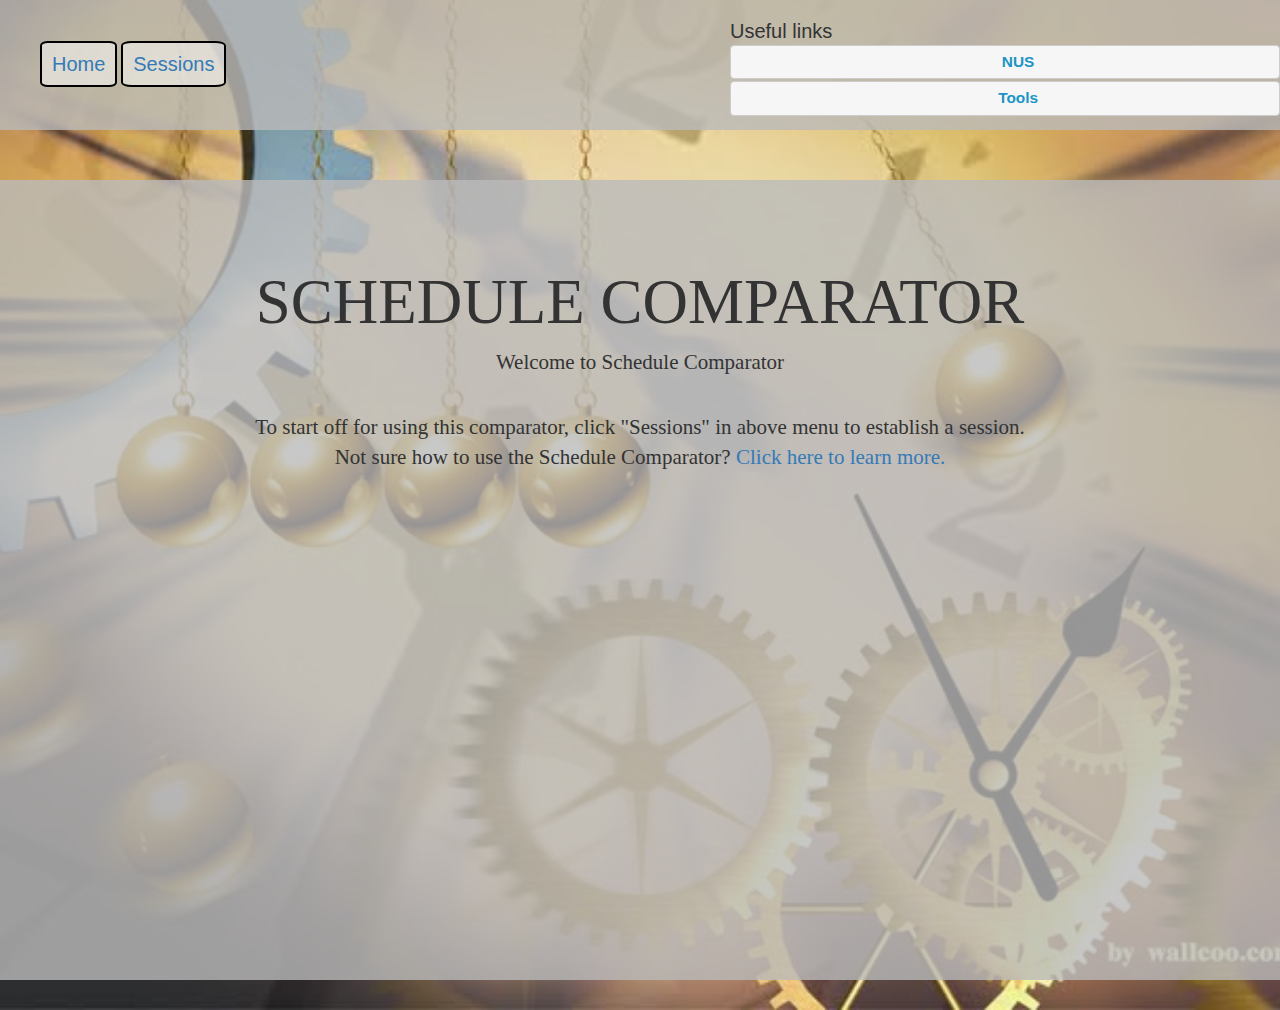
==== SC Finalised Base/index.html @ 9469c9f3 "Renamed ScheduleComparator.html to index.html" ====
<!--
  * MAIN PAGE OF SCHEDULE COMPARATOR
  * ATTN: HELP DIALOG CAN BE IMPROVED TO PROVIDE GREATER CLARITY TO END USERS
-->
<!DOCTYPE HTML>
<html>
  <head>
  	<!-- ALL THE STYLES AND SCRIPTS NEEDED ARE HERE -->
    <link type="text/css" rel="stylesheet" href="bootstrap.css">
    <link type="text/css" rel="stylesheet" href="jquery-ui.css">
    <link type="text/css" rel="stylesheet" href="base.css">
    <script type="text/javascript" src="jquery.js"></script>
    <script type="text/javascript" src="jquery-ui.js"></script>
    <script type="text/javascript" src="main.js"></script>
    <title>Schedule Comparator</title>
  </head>

  <body>
 	  <div class="nav">
 	    <div class="container">
	  	  <ul class="pull-left">
	  	  	<!-- BASE NAVIGATIONS -->
	  	  	<li><a href="ScheduleComparator.html">Home</a></li>
	  	  	<li><a href="/sessions.php">Sessions</a></li>
	  	  </ul>

	  	  <div class="pull-right">
	  	  	<h3>Useful links</h3>
	  	  	<!-- USEFUL LINKS HERE WITH ACCORDION EFFECT -->
	  	  	<div class="accordion">
	  	    	<h3>NUS</h3>
	  	    	<ul>
	  	    		<li><a href="http://www.nusmods.com/" target="_blank">NUSMods</a></li>
			    		<li><a href="http://www.comp.nus.edu.sg/" target="_blank">NUS SoC</a></li>
			    		<li><a href="http://www.cors.nus.edu.sg/" target="_blank">NUS CORS</a></li>
			    	</ul>

	  	    	<h3>Tools</h3>
	  	  		<ul>
	  	  			<li><a href="https://drive.google.com/" target="_blank">Google Drive</a></li>
	  	  			<li><a href="https://www.google.com/calendar/" target="_blank">Google Calendar</a></li>
	  	  		</ul>
	  	  	</div>	
	  	  </div>
	    </div>
	  </div>

	  <div class="jumbotron">
	    <div class="container">
	      <!-- INTRODUCTION JUMBOTRON -->
	      <h1>SCHEDULE COMPARATOR</h1>
	      <p>Welcome to Schedule Comparator</p>
	      <br>
	      <p>To start off for using this comparator, click "Sessions" in above menu to establish a session.</a>
	      <br>
	      <!-- THE HELP DIALOG FOR USERS IS HERE -->
	      Not sure how to use the Schedule Comparator? <a href="/help.html" target="_blank">Click here to learn more.</a></p>
	  	  <br>
	  	 </div>
	  </div>
	</body>
</html>
---- SC Finalised Base/base.css ----
/* 
 * // BASE.CSS STYLESHEET FOR ALL HTML-PHP FILES //
 * THIS CSS STYLESHEET COMPRISES OF ALL THE STYLING FOR THE HTML-PHP FILES.
 * ANY MODIFICATIONS TO STYLE SHOULD BE STRICTLY AND ONLY DONE HERE.
 */

/* BODY */
body {
	margin: 0;
	background-image: url(background.jpg);
	background-size: cover;
	background-repeat: no-repeat;
}

/* ========== NAVIGATION ========== */
/* The background of the top grey portion */
.nav {
	background-color: rgba(186, 186, 186, 0.8);/* #BABABA */;
	height: 130px;
}

.pull-left {
	margin-top: 30px;
}

/* USEFUL LINKS ACCORDION */
.accordion {
	width: 550px;
	z-index:1;
}

.accordion h3 {
	text-align: center;
	z-index:1;
}
/* !USEFUL LINKS ACCORDION */

.nav h3 {
	display: inline;
	font-size: 20px;
}

/* this is to show focus when clicked on the .nav h3 */
.highlight{
	-webkit-box-shadow: 0 0 8px #FFFFFF;
	-moz-box-shadow: 0 0 8px #FFFFFF;
	box-shadow: 0 0 8px #FFFFFF;
	cursor:pointer;
}

.nav li {
	display: inline;
	font-size: 20px;
}

.nav a {
	padding: 10px;
	border: 2px solid black;
	border-radius: 10%;
	margin: auto;
	font-family: "Tahoma", Geneva, sans-serif;
	font-size: 20px;
	text-decoration: bold;
	background: rgba(255, 255, 255,0.5);

}

.nav a:hover {
	text-decoration: underline;
	color: orange;
}
/* ========== !NAVIGATION ========== */

/* ========== JUMBOTRON ========== */

/* this is the grey box */
.jumbotron {
	margin-top: 50px;
	background: rgba(186, 186, 186,0.8);
	height: 800px;
	z-index: 0;
}

.jumbotron h1, p {
	text-align: center;
	text-decoration: bold;
	font-family: verdana;
}

.jumbotron#help, .jumbotron#manual-page, .jumbotron#upload-page {
	height: 700px;
}
/* ========== !JUMBOTRON ========== */

/* ========== CONTAINER ========== */
.container {
	display: inline;
}

.container#center h2 {
	text-align: center;
}

.container#center h3, .container#center p {
	text-align: center;
	font-size: 15px;
}
/* ========== !CONTAINER ========== */

/* ========== HELP PAGE ========== */
.col-md-4 img {
	display: block;
	margin-left: auto;
	margin-right: auto;
	width: 80%;
	height: 70%;
	padding: 10px;
}

.col-md-4 h4, .col-md-4 img, .col-md-4 p {
	text-align: center;
}

.col-md-4 p {
	font-size: 100%;
}

#show_create img, #show_join img, #show_manual img, #show_upload img {
	display: block;
	margin: auto;
	width: 80%;
	height: 60%;
	padding: 10px;
}

#calendar_icon {
	width: 50%;
	height: 50%;
}

#create, #join, #manual, #upload {
	display: block;
	margin-left: auto;
	margin-right: auto;
}
/* ========== HELP PAGE ========== */

/* ========== CSS FOR MANUAL FORM ========== */
fieldset {
	padding:0;
	border:0;
	margin-top:25px;
}

div#users-contain {
	width: 1350px;
}

div#users-contain table {
	margin: 1em 0;
	border-collapse: collapse;
	width: 100%;
}

div#users-contain table td, div#users-contain table th {
	border: 1px solid #eee;
	padding: .6em 10px;
	text-align: left;
}

.ui-dialog .ui-state-error {
	padding: .3em;
}

#name-heading {
	width: 300px;
}

#date-heading {
	width: 1300px;
}

/* ========== !CSS FOR MANUAL FORM ========== */
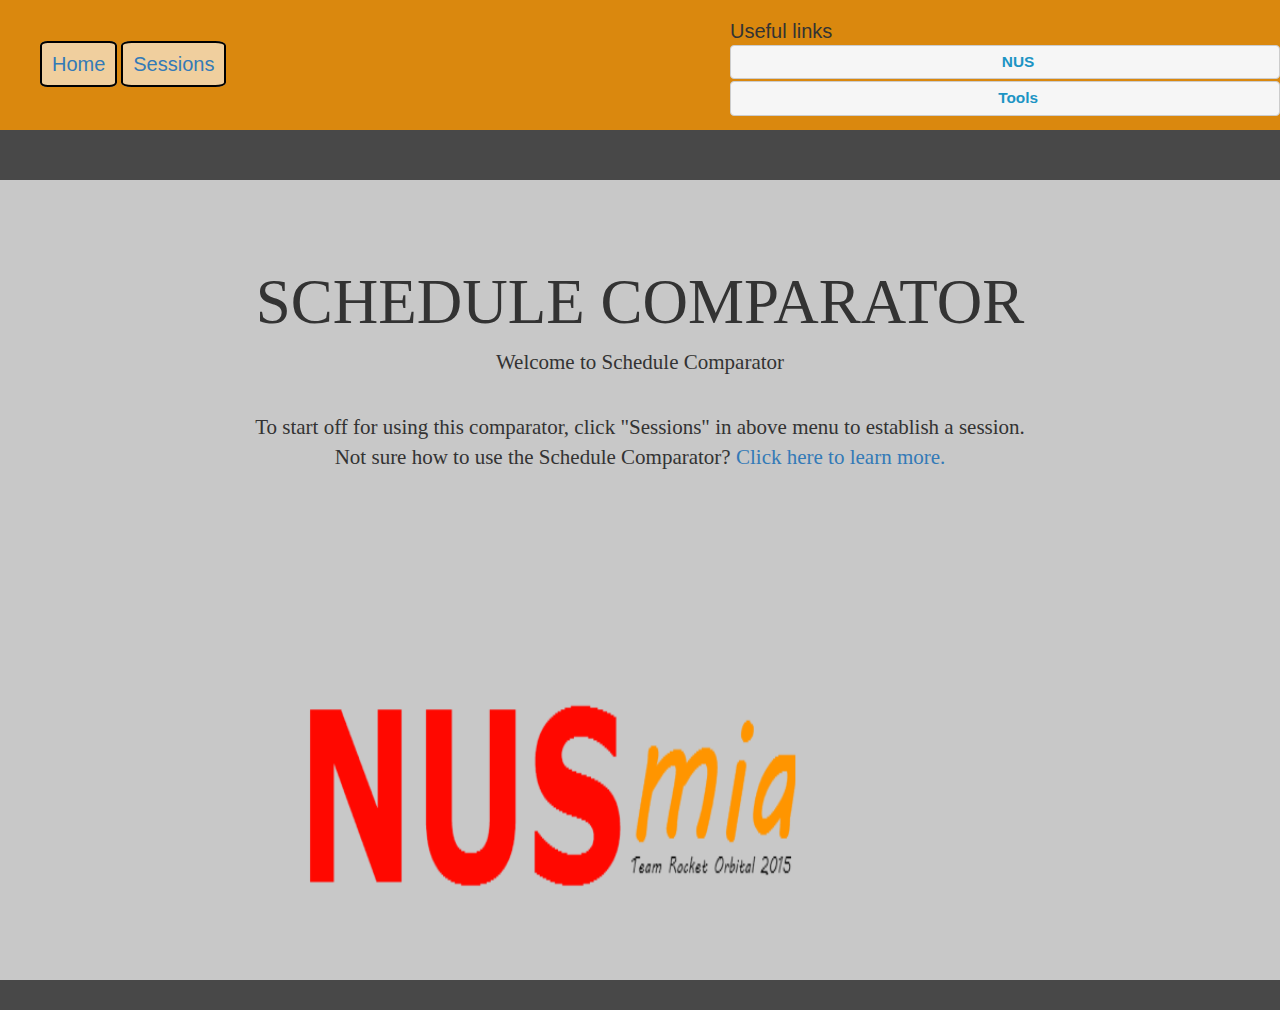
==== commit 080cb576: "HOPSCOTCH" ====
--- a/SC Finalised Base/index.html
+++ b/SC Finalised Base/index.html
@@ -9,6 +9,7 @@
     <link type="text/css" rel="stylesheet" href="bootstrap.css">
     <link type="text/css" rel="stylesheet" href="jquery-ui.css">
     <link type="text/css" rel="stylesheet" href="base.css">
+    <link rel="stylesheet" href="hopscotch.css"></link>
     <script type="text/javascript" src="jquery.js"></script>
     <script type="text/javascript" src="jquery-ui.js"></script>
     <script type="text/javascript" src="main.js"></script>
@@ -16,18 +17,21 @@
   </head>
 
   <body>
+	  <img src="NUSmia.png" class = "logo"/>
  	  <div class="nav">
  	    <div class="container">
 	  	  <ul class="pull-left">
+			<div id="home">
 	  	  	<!-- BASE NAVIGATIONS -->
 	  	  	<li><a href="ScheduleComparator.html">Home</a></li>
-	  	  	<li><a href="/sessions.php">Sessions</a></li>
-	  	  </ul>
+	  	  	<li id = "sess"><a href="/sessions.php">Sessions</a></li>
+			</div>
+		  </ul>
 
 	  	  <div class="pull-right">
 	  	  	<h3>Useful links</h3>
 	  	  	<!-- USEFUL LINKS HERE WITH ACCORDION EFFECT -->
-	  	  	<div class="accordion">
+	  	  	<div class="accordion" id="links">
 	  	    	<h3>NUS</h3>
 	  	    	<ul>
 	  	    		<li><a href="http://www.nusmods.com/" target="_blank">NUSMods</a></li>
@@ -54,9 +58,12 @@
 	      <p>To start off for using this comparator, click "Sessions" in above menu to establish a session.</a>
 	      <br>
 	      <!-- THE HELP DIALOG FOR USERS IS HERE -->
-	      Not sure how to use the Schedule Comparator? <a href="/help.html" target="_blank">Click here to learn more.</a></p>
+	      Not sure how to use the Schedule Comparator? <a id = "help" href="/help.html" target="_blank">Click here to learn more.</a></p>
 	  	  <br>
 	  	 </div>
 	  </div>
+	  
+	  <script src="hopscotch.js"></script>
+      <script src="tutorial.js"></script> <!-- define and start your tour in this file -->
 	</body>
 </html>--- a/SC Finalised Base/base.css
+++ b/SC Finalised Base/base.css
@@ -7,15 +7,26 @@
 /* BODY */
 body {
 	margin: 0;
-	background-image: url(background.jpg);
+	/*background-image: url(background.jpg);*/
+        background-color: rgba(72, 72, 72);
 	background-size: cover;
 	background-repeat: no-repeat;
+}
+
+.logo {
+        position: fixed;
+        height: 25%;
+        width: 40%;
+        left: 23%;
+        top: 75%;
+        z-index: 0;
 }
 
 /* ========== NAVIGATION ========== */
 /* The background of the top grey portion */
 .nav {
-	background-color: rgba(186, 186, 186, 0.8);/* #BABABA */;
+	/*background-color: rgba(240, 240, 240, 0.5); #BABABA */
+        background-color: rgba(255, 153, 0, 0.8);
 	height: 130px;
 }
 
@@ -30,6 +41,7 @@
 }
 
 .accordion h3 {
+
 	text-align: center;
 	z-index:1;
 }
@@ -61,7 +73,7 @@
 	font-family: "Tahoma", Geneva, sans-serif;
 	font-size: 20px;
 	text-decoration: bold;
-	background: rgba(255, 255, 255,0.5);
+	background: rgba(255, 255, 255,0.6);
 
 }
 
@@ -76,7 +88,7 @@
 /* this is the grey box */
 .jumbotron {
 	margin-top: 50px;
-	background: rgba(186, 186, 186,0.8);
+	background: rgba(232, 232, 232,0.8);
 	height: 800px;
 	z-index: 0;
 }
@@ -180,4 +192,4 @@
 	width: 1300px;
 }
 
-/* ========== !CSS FOR MANUAL FORM ========== */+/* ========== !CSS FOR MANUAL FORM ========== */		--- a/SC Finalised Base/hopscotch.css
+++ b/SC Finalised Base/hopscotch.css
@@ -0,0 +1,515 @@
+/**! hopscotch - v0.2.4
+*
+* Copyright 2015 LinkedIn Corp. All rights reserved.
+*
+* Licensed under the Apache License, Version 2.0 (the "License");
+* you may not use this file except in compliance with the License.
+* You may obtain a copy of the License at
+*
+*     http://www.apache.org/licenses/LICENSE-2.0
+*
+* Unless required by applicable law or agreed to in writing, software
+* distributed under the License is distributed on an "AS IS" BASIS,
+* WITHOUT WARRANTIES OR CONDITIONS OF ANY KIND, either express or implied.
+* See the License for the specific language governing permissions and
+* limitations under the License.
+*/
+/**
+ * This fade animation is based on Dan Eden's animate.css (http://daneden.me/animate/), under the terms of the MIT license.
+ *
+ * Copyright 2013 Dan Eden.
+ *
+ * Permission is hereby granted, free of charge, to any person obtaining a copy
+ * of this software and associated documentation files (the "Software"), to deal
+ * in the Software without restriction, including without limitation the rights
+ * to use, copy, modify, merge, publish, distribute, sublicense, and/or sell
+ * copies of the Software, and to permit persons to whom the Software is
+ * furnished to do so, subject to the following conditions:
+ *
+ * The above copyright notice and this permission notice shall be included in
+ * all copies or substantial portions of the Software.
+ *
+ * THE SOFTWARE IS PROVIDED "AS IS", WITHOUT WARRANTY OF ANY KIND, EXPRESS OR
+ * IMPLIED, INCLUDING BUT NOT LIMITED TO THE WARRANTIES OF MERCHANTABILITY,
+ * FITNESS FOR A PARTICULAR PURPOSE AND NONINFRINGEMENT. IN NO EVENT SHALL THE
+ * AUTHORS OR COPYRIGHT HOLDERS BE LIABLE FOR ANY CLAIM, DAMAGES OR OTHER
+ * LIABILITY, WHETHER IN AN ACTION OF CONTRACT, TORT OR OTHERWISE, ARISING FROM,
+ * OUT OF OR IN CONNECTION WITH THE SOFTWARE OR THE USE OR OTHER DEALINGS IN
+ * THE SOFTWARE.
+ */
+.animated {
+  -webkit-animation-fill-mode: both;
+  -moz-animation-fill-mode: both;
+  -ms-animation-fill-mode: both;
+  -o-animation-fill-mode: both;
+  animation-fill-mode: both;
+  -webkit-animation-duration: 1s;
+  -moz-animation-duration: 1s;
+  -ms-animation-duration: 1s;
+  -o-animation-duration: 1s;
+  animation-duration: 1s;
+}
+@-webkit-keyframes fadeInUp {
+  0% {
+    opacity: 0;
+    -webkit-transform: translateY(20px);
+  }
+  100% {
+    opacity: 1;
+    -webkit-transform: translateY(0);
+  }
+}
+@-moz-keyframes fadeInUp {
+  0% {
+    opacity: 0;
+    -moz-transform: translateY(20px);
+  }
+  100% {
+    opacity: 1;
+    -moz-transform: translateY(0);
+  }
+}
+@-o-keyframes fadeInUp {
+  0% {
+    opacity: 0;
+    -o-transform: translateY(20px);
+  }
+  100% {
+    opacity: 1;
+    -o-transform: translateY(0);
+  }
+}
+@keyframes fadeInUp {
+  0% {
+    opacity: 0;
+    transform: translateY(20px);
+  }
+  100% {
+    opacity: 1;
+    transform: translateY(0);
+  }
+}
+.fade-in-up {
+  -webkit-animation-name: fadeInUp;
+  -moz-animation-name: fadeInUp;
+  -o-animation-name: fadeInUp;
+  animation-name: fadeInUp;
+}
+@-webkit-keyframes fadeInDown {
+  0% {
+    opacity: 0;
+    -webkit-transform: translateY(-20px);
+  }
+  100% {
+    opacity: 1;
+    -webkit-transform: translateY(0);
+  }
+}
+@-moz-keyframes fadeInDown {
+  0% {
+    opacity: 0;
+    -moz-transform: translateY(-20px);
+  }
+  100% {
+    opacity: 1;
+    -moz-transform: translateY(0);
+  }
+}
+@-o-keyframes fadeInDown {
+  0% {
+    opacity: 0;
+    -ms-transform: translateY(-20px);
+  }
+  100% {
+    opacity: 1;
+    -ms-transform: translateY(0);
+  }
+}
+@keyframes fadeInDown {
+  0% {
+    opacity: 0;
+    transform: translateY(-20px);
+  }
+  100% {
+    opacity: 1;
+    transform: translateY(0);
+  }
+}
+.fade-in-down {
+  -webkit-animation-name: fadeInDown;
+  -moz-animation-name: fadeInDown;
+  -o-animation-name: fadeInDown;
+  animation-name: fadeInDown;
+}
+@-webkit-keyframes fadeInRight {
+  0% {
+    opacity: 0;
+    -webkit-transform: translateX(-20px);
+  }
+  100% {
+    opacity: 1;
+    -webkit-transform: translateX(0);
+  }
+}
+@-moz-keyframes fadeInRight {
+  0% {
+    opacity: 0;
+    -moz-transform: translateX(-20px);
+  }
+  100% {
+    opacity: 1;
+    -moz-transform: translateX(0);
+  }
+}
+@-o-keyframes fadeInRight {
+  0% {
+    opacity: 0;
+    -o-transform: translateX(-20px);
+  }
+  100% {
+    opacity: 1;
+    -o-transform: translateX(0);
+  }
+}
+@keyframes fadeInRight {
+  0% {
+    opacity: 0;
+    transform: translateX(-20px);
+  }
+  100% {
+    opacity: 1;
+    transform: translateX(0);
+  }
+}
+.fade-in-right {
+  -webkit-animation-name: fadeInRight;
+  -moz-animation-name: fadeInRight;
+  -o-animation-name: fadeInRight;
+  animation-name: fadeInRight;
+}
+@-webkit-keyframes fadeInLeft {
+  0% {
+    opacity: 0;
+    -webkit-transform: translateX(20px);
+  }
+  100% {
+    opacity: 1;
+    -webkit-transform: translateX(0);
+  }
+}
+@-moz-keyframes fadeInLeft {
+  0% {
+    opacity: 0;
+    -moz-transform: translateX(20px);
+  }
+  100% {
+    opacity: 1;
+    -moz-transform: translateX(0);
+  }
+}
+@-o-keyframes fadeInLeft {
+  0% {
+    opacity: 0;
+    -o-transform: translateX(20px);
+  }
+  100% {
+    opacity: 1;
+    -o-transform: translateX(0);
+  }
+}
+@keyframes fadeInLeft {
+  0% {
+    opacity: 0;
+    transform: translateX(20px);
+  }
+  100% {
+    opacity: 1;
+    transform: translateX(0);
+  }
+}
+.fade-in-left {
+  -webkit-animation-name: fadeInLeft;
+  -moz-animation-name: fadeInLeft;
+  -o-animation-name: fadeInLeft;
+  animation-name: fadeInLeft;
+}
+div.hopscotch-bubble .hopscotch-nav-button {
+  /* borrowed from katy styles */
+  font-weight: bold;
+  border-width: 1px;
+  border-style: solid;
+  cursor: pointer;
+  margin: 0;
+  overflow: visible;
+  text-decoration: none !important;
+  width: auto;
+  padding: 0 10px;
+  height: 26px;
+  line-height: 24px;
+  font-size: 12px;
+  *zoom: 1;
+  white-space: nowrap;
+  display: -moz-inline-stack;
+  display: inline-block;
+  *vertical-align: auto;
+  zoom: 1;
+  *display: inline;
+  vertical-align: middle;
+  -moz-border-radius: 3px;
+  -ms-border-radius: 3px;
+  -o-border-radius: 3px;
+  -webkit-border-radius: 3px;
+  border-radius: 3px;
+  -webkit-box-sizing: border-box;
+  -moz-box-sizing: border-box;
+  box-sizing: border-box;
+}
+div.hopscotch-bubble .hopscotch-nav-button:hover {
+  *zoom: 1;
+  -webkit-box-shadow: 0 1px 3px rgba(0, 0, 0, 0.25);
+  -moz-box-shadow: 0 1px 3px rgba(0, 0, 0, 0.25);
+  box-shadow: 0 1px 3px rgba(0, 0, 0, 0.25);
+}
+div.hopscotch-bubble .hopscotch-nav-button:active {
+  -webkit-box-shadow: 0 1px 2px rgba(0, 0, 0, 0.25) inset;
+  -moz-box-shadow: 0 1px 2px rgba(0, 0, 0, 0.25) inset;
+  box-shadow: 0 1px 2px rgba(0, 0, 0, 0.25) inset;
+}
+div.hopscotch-bubble .hopscotch-nav-button.next {
+  border-color: #1b5480;
+  color: #fff;
+  margin: 0 0 0 10px;
+  /* HS specific*/
+  text-shadow: 0 1px 1px rgba(0, 0, 0, 0.35);
+  background-color: #287bbc;
+  filter: progid:DXImageTransform.Microsoft.gradient(gradientType=0, startColorstr='#287bbc', endColorstr='#23639a');
+  background-image: -webkit-gradient(linear, 50% 0%, 50% 100%, color-stop(0%, #287bbc), color-stop(100%, #23639a));
+  background-image: -webkit-linear-gradient(top, #287bbc 0%, #23639a 100%);
+  background-image: -moz-linear-gradient(top, #287bbc 0%, #23639a 100%);
+  background-image: -o-linear-gradient(top, #287bbc 0%, #23639a 100%);
+  background-image: linear-gradient(top, #287bbc 0%, #23639a 100%);
+}
+div.hopscotch-bubble .hopscotch-nav-button.next:hover {
+  background-color: #2672ae;
+  filter: progid:DXImageTransform.Microsoft.gradient(gradientType=0, startColorstr='#2672ae', endColorstr='#1e4f7e');
+  background-image: -webkit-gradient(linear, 50% 0%, 50% 100%, color-stop(0%, #2672ae), color-stop(100%, #1e4f7e));
+  background-image: -webkit-linear-gradient(top, #2672ae 0%, #1e4f7e 100%);
+  background-image: -moz-linear-gradient(top, #2672ae 0%, #1e4f7e 100%);
+  background-image: -o-linear-gradient(top, #2672ae 0%, #1e4f7e 100%);
+  background-image: linear-gradient(top, #2672ae 0%, #1e4f7e 100%);
+}
+div.hopscotch-bubble .hopscotch-nav-button.prev {
+  border-color: #a7a7a7;
+  color: #444;
+  text-shadow: 0 1px 1px rgba(255, 255, 255, 0.75);
+  background-color: #f2f2f2;
+  filter: progid:DXImageTransform.Microsoft.gradient(gradientType=0, startColorstr='#f2f2f2', endColorstr='#e9e9e9');
+  background-image: -webkit-gradient(linear, 50% 0%, 50% 100%, color-stop(0%, #f2f2f2), color-stop(100%, #e9e9e9));
+  background-image: -webkit-linear-gradient(top, #f2f2f2 0%, #e9e9e9 100%);
+  background-image: -moz-linear-gradient(top, #f2f2f2 0%, #e9e9e9 100%);
+  background-image: -o-linear-gradient(top, #f2f2f2 0%, #e9e9e9 100%);
+  background-image: linear-gradient(top, #f2f2f2 0%, #e9e9e9 100%);
+}
+div.hopscotch-bubble .hopscotch-nav-button.prev:hover {
+  background-color: #e8e8e8;
+  filter: progid:DXImageTransform.Microsoft.gradient(gradientType=0, startColorstr='#FFE8E8E8', endColorstr='#FFA9A9A9');
+  background-image: -webkit-gradient(linear, 50% 0%, 50% 100%, color-stop(0%, #e8e8e8), color-stop(13%, #e3e3e3), color-stop(32%, #d7d7d7), color-stop(71%, #b9b9b9), color-stop(100%, #a9a9a9));
+  background-image: -webkit-linear-gradient(top, #e8e8e8 0%, #e3e3e3 13%, #d7d7d7 32%, #b9b9b9 71%, #a9a9a9 100%);
+  background-image: -moz-linear-gradient(top, #e8e8e8 0%, #e3e3e3 13%, #d7d7d7 32%, #b9b9b9 71%, #a9a9a9 100%);
+  background-image: -o-linear-gradient(top, #e8e8e8 0%, #e3e3e3 13%, #d7d7d7 32%, #b9b9b9 71%, #a9a9a9 100%);
+  background-image: linear-gradient(top, #e8e8e8 0%, #e3e3e3 13%, #d7d7d7 32%, #b9b9b9 71%, #a9a9a9 100%);
+}
+div.hopscotch-bubble {
+  background-color: #ffffff;
+  border: 5px solid #000000;
+  /* default */
+  border: 5px solid rgba(0, 0, 0, 0.5);
+  /* transparent, if supported */
+  color: #333;
+  font-family: Helvetica, Arial;
+  font-size: 13px;
+  position: absolute;
+  z-index: 999999;
+  -webkit-box-sizing: content-box;
+  -moz-box-sizing: content-box;
+  box-sizing: content-box;
+  -moz-background-clip: padding;
+  /* for Mozilla browsers*/
+  -webkit-background-clip: padding;
+  /* Webkit */
+  background-clip: padding-box;
+  /*  browsers with full support */
+}
+div.hopscotch-bubble * {
+  -webkit-box-sizing: content-box;
+  -moz-box-sizing: content-box;
+  box-sizing: content-box;
+}
+div.hopscotch-bubble.animate {
+  -moz-transition-property: top, left;
+  -moz-transition-duration: 1s;
+  -moz-transition-timing-function: ease-in-out;
+  -ms-transition-property: top, left;
+  -ms-transition-duration: 1s;
+  -ms-transition-timing-function: ease-in-out;
+  -o-transition-property: top, left;
+  -o-transition-duration: 1s;
+  -o-transition-timing-function: ease-in-out;
+  -webkit-transition-property: top, left;
+  -webkit-transition-duration: 1s;
+  -webkit-transition-timing-function: ease-in-out;
+  transition-property: top, left;
+  transition-duration: 1s;
+  transition-timing-function: ease-in-out;
+}
+div.hopscotch-bubble.invisible {
+  opacity: 0;
+}
+div.hopscotch-bubble.hide,
+div.hopscotch-bubble .hide,
+div.hopscotch-bubble .hide-all {
+  display: none;
+}
+div.hopscotch-bubble h3 {
+  color: #000;
+  font-family: Helvetica, Arial;
+  font-size: 16px;
+  font-weight: bold;
+  line-height: 19px;
+  margin: -1px 15px 0 0;
+  padding: 0;
+}
+div.hopscotch-bubble .hopscotch-bubble-container {
+  padding: 15px;
+  position: relative;
+  text-align: left;
+  -webkit-font-smoothing: antialiased;
+  /* to fix text flickering */
+}
+div.hopscotch-bubble .hopscotch-content {
+  font-family: Helvetica, Arial;
+  font-weight: normal;
+  line-height: 17px;
+  margin: -5px 0 11px;
+  padding-top: 8px;
+}
+div.hopscotch-bubble .hopscotch-bubble-content {
+  margin: 0 0 0 40px;
+}
+div.hopscotch-bubble.no-number .hopscotch-bubble-content {
+  margin: 0;
+}
+div.hopscotch-bubble .hopscotch-bubble-close {
+  color: #000;
+  background: transparent url(../img/sprite-green.png) -192px -92px no-repeat;
+  display: block;
+  padding: 8px;
+  position: absolute;
+  text-decoration: none;
+  text-indent: -9999px;
+  width: 8px;
+  height: 8px;
+  top: 0;
+  right: 0;
+}
+div.hopscotch-bubble .hopscotch-bubble-close.hide,
+div.hopscotch-bubble .hopscotch-bubble-close.hide-all {
+  display: none;
+}
+div.hopscotch-bubble .hopscotch-bubble-number {
+  background: transparent url(../img/sprite-green.png) 0 0 no-repeat;
+  color: #fff;
+  display: block;
+  float: left;
+  font-size: 17px;
+  font-weight: bold;
+  line-height: 31px;
+  padding: 0 10px 0 0;
+  text-align: center;
+  width: 30px;
+  height: 30px;
+}
+div.hopscotch-bubble .hopscotch-bubble-arrow-container {
+  position: absolute;
+  width: 34px;
+  height: 34px;
+}
+div.hopscotch-bubble .hopscotch-bubble-arrow-container .hopscotch-bubble-arrow,
+div.hopscotch-bubble .hopscotch-bubble-arrow-container .hopscotch-bubble-arrow-border {
+  width: 0;
+  height: 0;
+}
+div.hopscotch-bubble .hopscotch-bubble-arrow-container.up {
+  top: -22px;
+  left: 10px;
+}
+div.hopscotch-bubble .hopscotch-bubble-arrow-container.up .hopscotch-bubble-arrow {
+  border-bottom: 17px solid #ffffff;
+  border-left: 17px solid transparent;
+  border-right: 17px solid transparent;
+  position: relative;
+  top: -10px;
+}
+div.hopscotch-bubble .hopscotch-bubble-arrow-container.up .hopscotch-bubble-arrow-border {
+  border-bottom: 17px solid #000000;
+  border-bottom: 17px solid rgba(0, 0, 0, 0.5);
+  border-left: 17px solid transparent;
+  border-right: 17px solid transparent;
+}
+div.hopscotch-bubble .hopscotch-bubble-arrow-container.down {
+  bottom: -39px;
+  left: 10px;
+}
+div.hopscotch-bubble .hopscotch-bubble-arrow-container.down .hopscotch-bubble-arrow {
+  border-top: 17px solid #ffffff;
+  border-left: 17px solid transparent;
+  border-right: 17px solid transparent;
+  position: relative;
+  top: -24px;
+}
+div.hopscotch-bubble .hopscotch-bubble-arrow-container.down .hopscotch-bubble-arrow-border {
+  border-top: 17px solid #000000;
+  border-top: 17px solid rgba(0, 0, 0, 0.5);
+  border-left: 17px solid transparent;
+  border-right: 17px solid transparent;
+}
+div.hopscotch-bubble .hopscotch-bubble-arrow-container.left {
+  top: 10px;
+  left: -22px;
+}
+div.hopscotch-bubble .hopscotch-bubble-arrow-container.left .hopscotch-bubble-arrow {
+  border-bottom: 17px solid transparent;
+  border-right: 17px solid #ffffff;
+  border-top: 17px solid transparent;
+  position: relative;
+  left: 7px;
+  top: -34px;
+}
+div.hopscotch-bubble .hopscotch-bubble-arrow-container.left .hopscotch-bubble-arrow-border {
+  border-right: 17px solid #000000;
+  border-right: 17px solid rgba(0, 0, 0, 0.5);
+  border-bottom: 17px solid transparent;
+  border-top: 17px solid transparent;
+}
+div.hopscotch-bubble .hopscotch-bubble-arrow-container.right {
+  top: 10px;
+  right: -39px;
+}
+div.hopscotch-bubble .hopscotch-bubble-arrow-container.right .hopscotch-bubble-arrow {
+  border-bottom: 17px solid transparent;
+  border-left: 17px solid #ffffff;
+  border-top: 17px solid transparent;
+  position: relative;
+  left: -7px;
+  top: -34px;
+}
+div.hopscotch-bubble .hopscotch-bubble-arrow-container.right .hopscotch-bubble-arrow-border {
+  border-left: 17px solid #000000;
+  border-left: 17px solid rgba(0, 0, 0, 0.5);
+  border-bottom: 17px solid transparent;
+  border-top: 17px solid transparent;
+}
+div.hopscotch-bubble .hopscotch-actions {
+  margin: 10px 0 0;
+  text-align: right;
+}
